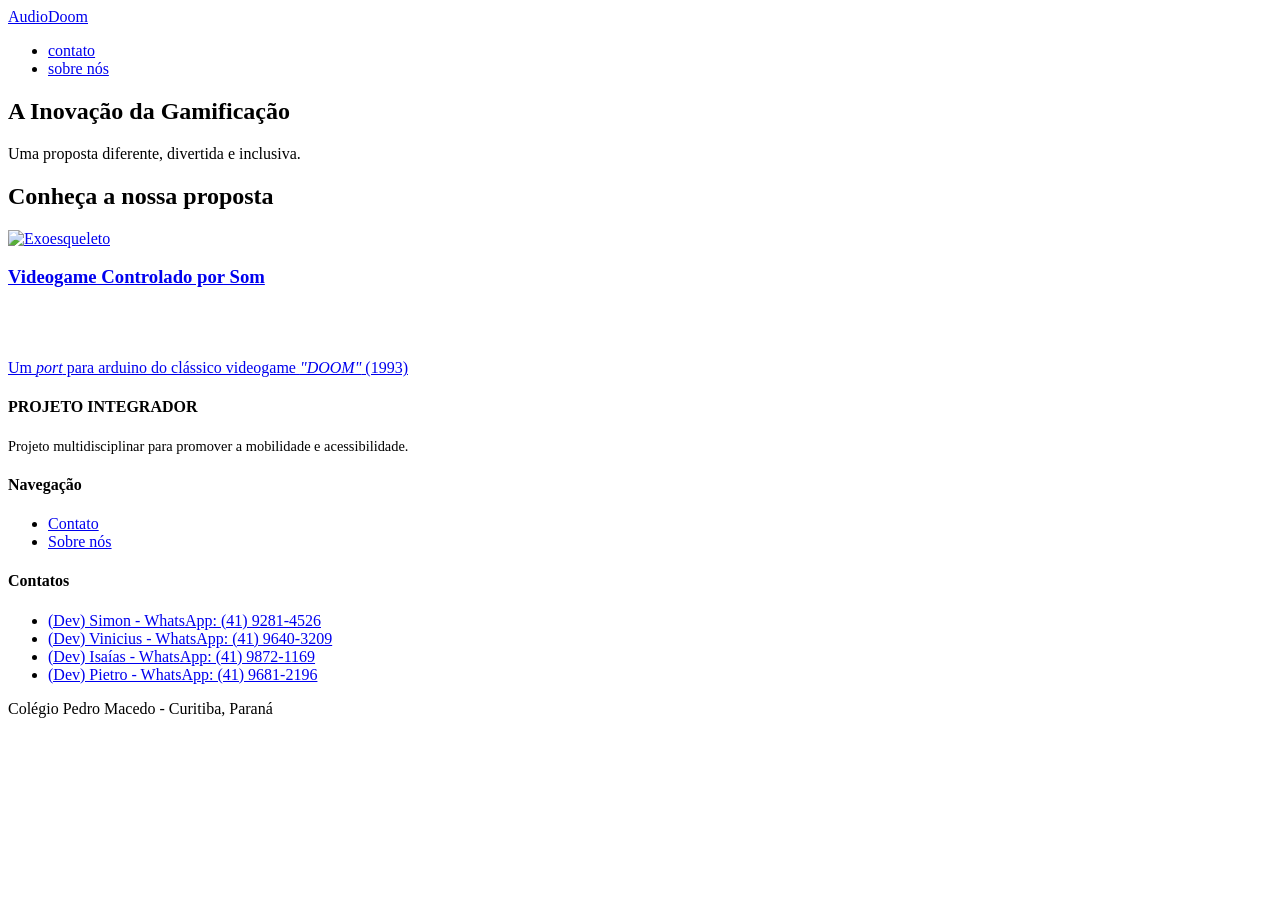
==== index.html @ bf9e1aa4 "Add files via upload" ====
<!DOCTYPE html>
<html lang="pt-BR">
<head>
    <meta charset="UTF-8">
    <meta name="viewport" content="width=device-width, initial-scale=1.0">
    <title>Solutions for Inclusion</title>
    <!-- Fonte moderna do Google Fonts -->
    <link rel="preconnect" href="https://fonts.googleapis.com">
    <link rel="preconnect" href="https://fonts.gstatic.com" crossorigin>
    <link href="https://fonts.googleapis.com/css2?family=Inter:wght@300;400;600;700&display=swap" rel="stylesheet">
    <link rel="stylesheet" href="../CSS/index.css">
</head>
<body>
    <!-- 1. CABEÇALHO -->
    <header>
        <div class="header-container">
            <a href="../HTML/index.html" class="logo">
                AudioDoom
            </a>
            <nav class="main-nav">
                <ul>
                    <li><a href="../HTML/contato.html">contato</a></li>
                    <li><a href="../HTML/about.html">sobre nós</a></li>
                </ul>
            </nav>
        </div>
    </header>

    <!-- 2. CONTEÚDO PRINCIPAL & LINKS RÁPIDOS -->
    <main>
        <section class="hero">
            <h1>A Inovação da Gamificação</h1>
            <p>Uma proposta diferente, divertida e inclusiva.</p>
        </section>

        <!-- Área de Links Rápidos -->
        <section class="quick-links-section">
            <h2 class="section-title">Conheça a nossa proposta</h2>

            <div class="quick-links-grid">
                <a href="../HTML/proposta.html" target="_blank" class="card-link">
                    <img src="../IMG/DOOM.png" alt="Exoesqueleto" class="card-image">
                    <div class="card-text">
                        <h3>Videogame Controlado por Som</h3>
                        <br>
                        <br>
                        <p>Um <i>port</i> para arduino do clássico videogame <em>"DOOM"</em> (1993)</p>
                    </div>
                </a>
            </div>
        </section>
    </main>

    <!-- 3. RODAPÉ -->
    <footer>
        <div class="footer-container">
            <div class="footer-col">
                <h4>PROJETO INTEGRADOR</h4>
                <p style="font-size: 0.9rem; color: var(--text-muted);">
                    Projeto multidisciplinar para promover a mobilidade e acessibilidade.
                </p>
            </div>

            <div class="footer-col">
                <h4>Navegação</h4>
                <ul>
                    <li><a href="../HTML/contato.html">Contato</a></li>
                    <li><a href="../HTML/about.html">Sobre nós</a></li>
                </ul>
            </div>

            <div class="footer-col">
                <h4>Contatos</h4>
                <ul>
                    <li><a href="https://www.whatsapp.com/" target="_blank">(Dev) Simon - WhatsApp: (41) 9281-4526</a></li>
                    <li><a href="https://web.whatsapp.com/" target="_blank">(Dev) Vinicius - WhatsApp: (41) 9640-3209</a></li>
                    <li><a href="https://web.whatsapp.com/" target="_blank">(Dev) Isaías - WhatsApp: (41) 9872-1169</a></li>
                    <li><a href="https://web.whatsapp.com/" target="_blank">(Dev) Pietro - WhatsApp: (41) 9681-2196</a></li>
                </ul>
            </div>
        </div>

        <div class="footer-bottom">
            <p>Colégio Pedro Macedo - Curitiba, Paraná</p>
        </div>
    </footer>

</body>
</html>
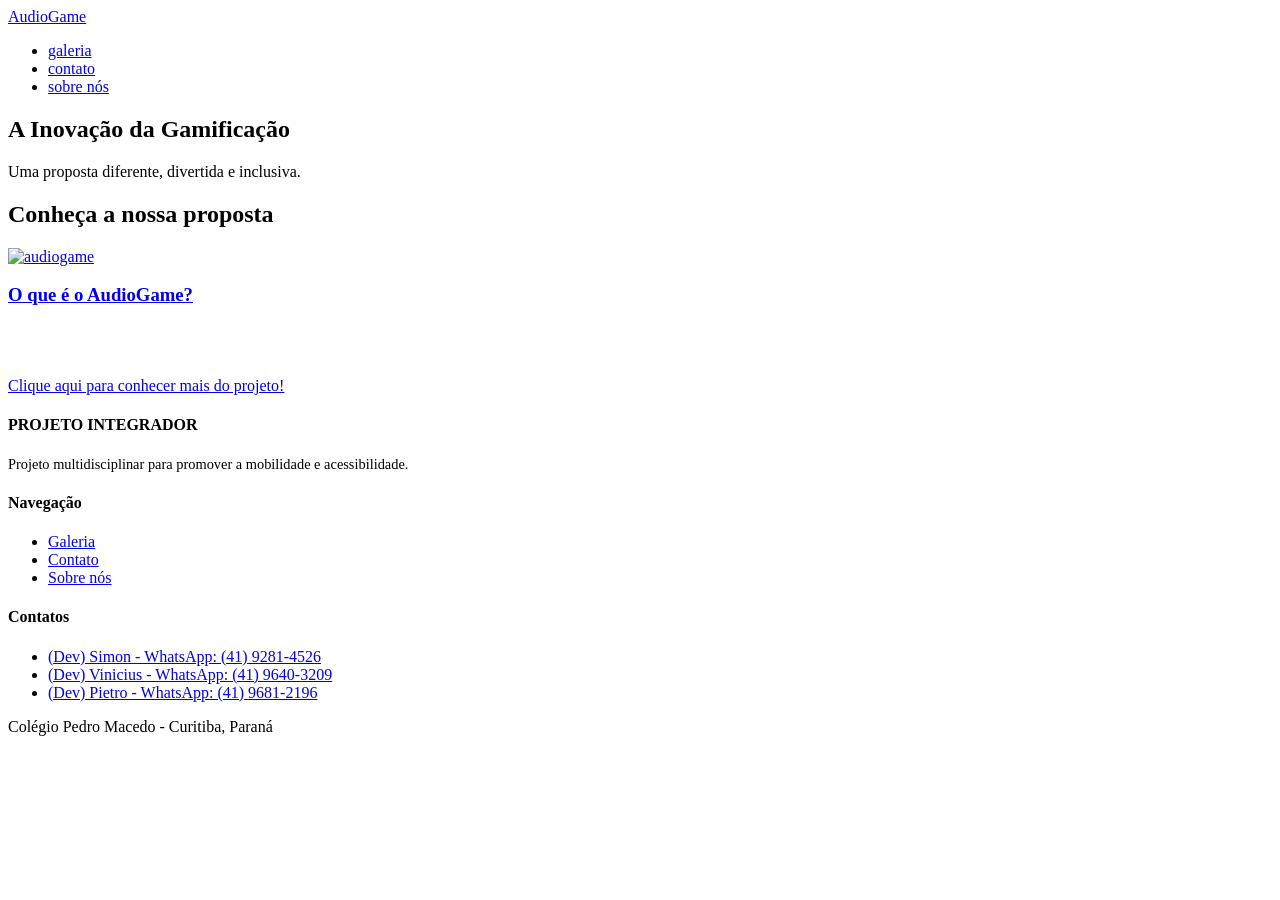
==== commit 7123b441: "Add files via upload" ====
--- a/index.html
+++ b/index.html
@@ -3,7 +3,7 @@
 <head>
     <meta charset="UTF-8">
     <meta name="viewport" content="width=device-width, initial-scale=1.0">
-    <title>Solutions for Inclusion</title>
+    <title>AudioGame</title>
     <!-- Fonte moderna do Google Fonts -->
     <link rel="preconnect" href="https://fonts.googleapis.com">
     <link rel="preconnect" href="https://fonts.gstatic.com" crossorigin>
@@ -15,10 +15,11 @@
     <header>
         <div class="header-container">
             <a href="../HTML/index.html" class="logo">
-                AudioDoom
+                AudioGame
             </a>
             <nav class="main-nav">
                 <ul>
+                    <li><a href="../HTML/galeria.html">galeria</a></li>
                     <li><a href="../HTML/contato.html">contato</a></li>
                     <li><a href="../HTML/about.html">sobre nós</a></li>
                 </ul>
@@ -39,12 +40,12 @@
 
             <div class="quick-links-grid">
                 <a href="../HTML/proposta.html" target="_blank" class="card-link">
-                    <img src="../IMG/DOOM.png" alt="Exoesqueleto" class="card-image">
+                    <img src="../IMG/AUDIOGAME.png" alt="audiogame" class="card-image">
                     <div class="card-text">
-                        <h3>Videogame Controlado por Som</h3>
+                        <h3>O que é o AudioGame?</h3>
                         <br>
                         <br>
-                        <p>Um <i>port</i> para arduino do clássico videogame <em>"DOOM"</em> (1993)</p>
+                        <p>Clique aqui para conhecer mais do projeto!</p>
                     </div>
                 </a>
             </div>
@@ -64,6 +65,7 @@
             <div class="footer-col">
                 <h4>Navegação</h4>
                 <ul>
+                    <li><a href="../HTML/galeria.html">Galeria</a></li>
                     <li><a href="../HTML/contato.html">Contato</a></li>
                     <li><a href="../HTML/about.html">Sobre nós</a></li>
                 </ul>
@@ -74,7 +76,6 @@
                 <ul>
                     <li><a href="https://www.whatsapp.com/" target="_blank">(Dev) Simon - WhatsApp: (41) 9281-4526</a></li>
                     <li><a href="https://web.whatsapp.com/" target="_blank">(Dev) Vinicius - WhatsApp: (41) 9640-3209</a></li>
-                    <li><a href="https://web.whatsapp.com/" target="_blank">(Dev) Isaías - WhatsApp: (41) 9872-1169</a></li>
                     <li><a href="https://web.whatsapp.com/" target="_blank">(Dev) Pietro - WhatsApp: (41) 9681-2196</a></li>
                 </ul>
             </div>
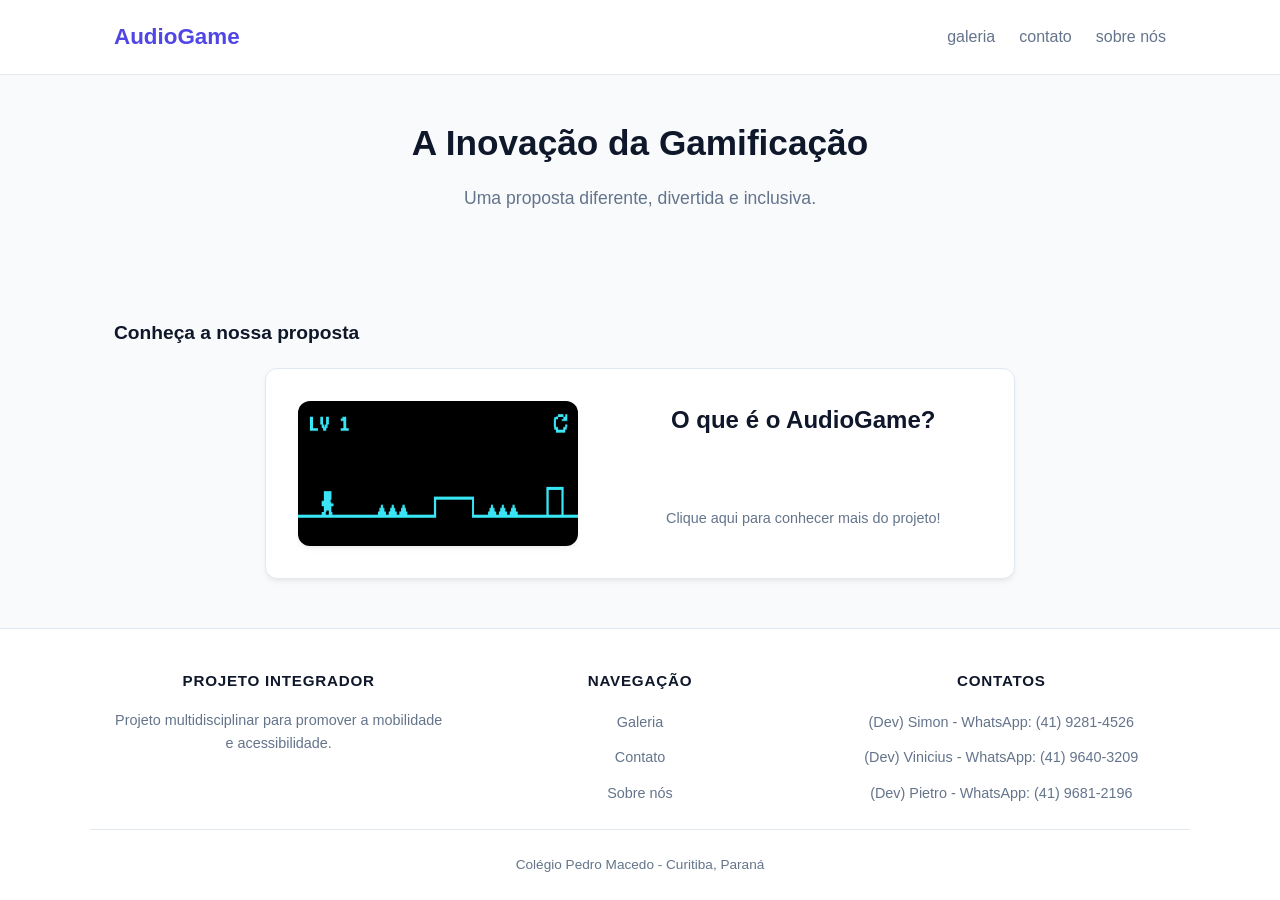
==== commit 6ebd14f0: "Add files via upload" ====
--- a/index.html
+++ b/index.html
@@ -8,20 +8,20 @@
     <link rel="preconnect" href="https://fonts.googleapis.com">
     <link rel="preconnect" href="https://fonts.gstatic.com" crossorigin>
     <link href="https://fonts.googleapis.com/css2?family=Inter:wght@300;400;600;700&display=swap" rel="stylesheet">
-    <link rel="stylesheet" href="../CSS/index.css">
+    <link rel="stylesheet" href="index.css">
 </head>
 <body>
     <!-- 1. CABEÇALHO -->
     <header>
         <div class="header-container">
-            <a href="../HTML/index.html" class="logo">
+            <a href="index.html" class="logo">
                 AudioGame
             </a>
             <nav class="main-nav">
                 <ul>
-                    <li><a href="../HTML/galeria.html">galeria</a></li>
-                    <li><a href="../HTML/contato.html">contato</a></li>
-                    <li><a href="../HTML/about.html">sobre nós</a></li>
+                    <li><a href="galeria.html">galeria</a></li>
+                    <li><a href="contato.html">contato</a></li>
+                    <li><a href="about.html">sobre nós</a></li>
                 </ul>
             </nav>
         </div>
@@ -33,14 +33,14 @@
             <h1>A Inovação da Gamificação</h1>
             <p>Uma proposta diferente, divertida e inclusiva.</p>
         </section>
-
+        <br>
         <!-- Área de Links Rápidos -->
         <section class="quick-links-section">
             <h2 class="section-title">Conheça a nossa proposta</h2>
 
             <div class="quick-links-grid">
-                <a href="../HTML/proposta.html" target="_blank" class="card-link">
-                    <img src="../IMG/AUDIOGAME.png" alt="audiogame" class="card-image">
+                <a href="proposta.html" target="_blank" class="card-link">
+                    <img src="AUDIOGAME.png" alt="audiogame" class="card-image">
                     <div class="card-text">
                         <h3>O que é o AudioGame?</h3>
                         <br>
@@ -65,9 +65,9 @@
             <div class="footer-col">
                 <h4>Navegação</h4>
                 <ul>
-                    <li><a href="../HTML/galeria.html">Galeria</a></li>
-                    <li><a href="../HTML/contato.html">Contato</a></li>
-                    <li><a href="../HTML/about.html">Sobre nós</a></li>
+                    <li><a href="galeria.html">Galeria</a></li>
+                    <li><a href="contato.html">Contato</a></li>
+                    <li><a href="about.html">Sobre nós</a></li>
                 </ul>
             </div>
 
--- a/index.css
+++ b/index.css
@@ -0,0 +1,407 @@
+/* CSS RESET E VARIÁVEIS DE DESIGN */
+:root {
+    --primary: #4F46E5;        /* Roxo/Azul principal */
+    --primary-hover: #4338CA;  /* Cor de hover */
+    --bg-body: #F8FAFC;        /* Fundo claro */
+    --bg-card: #FFFFFF;        /* Fundo de cards/seções */
+    --text-dark: #0F172A;      /* Texto principal */
+    --text-muted: #64748B;     /* Texto secundário */
+    --border: #E2E8F0;         /* Linhas e bordas */
+    --radius: 12px;            /* Arredondamento dos cantos */
+    --shadow: 0 4px 6px -1px rgba(0, 0, 0, 0.05), 0 2px 4px -2px rgba(0, 0, 0, 0.05);
+}
+
+* {
+    margin: 0;
+    padding: 0;
+    box-sizing: border-box;
+}
+
+main p {
+    font-size: 1rem;
+    color: var(--text-dark);
+    margin-bottom: 1rem;
+    text-align: center;
+    justify-content: center;
+    align-items: center;
+}
+
+body {
+    font-family: 'Inter', sans-serif;
+    background-color: var(--bg-body);
+    color: var(--text-dark);
+    line-height: 1.6;
+    display: flex;
+    flex-direction: column;
+    min-height: 100vh;
+}
+
+a {
+    text-decoration: none;
+    color: inherit;
+}
+
+a:focus-visible {
+    outline: 3px solid var(--primary);
+    outline-offset: 4px;
+}
+
+/* 1. CABEÇALHO (HEADER) */
+header {
+    background-color: var(--bg-card);
+    border-bottom: 1px solid var(--border);
+    position: sticky;
+    top: 0;
+    z-index: 100;
+}
+
+.header-container {
+    max-width: 1100px;
+    margin: 0 auto;
+    padding: 1.2rem 1.5rem;
+    display: flex;
+    justify-content: space-between;
+    align-items: center;
+}
+
+.logo {
+    font-size: 1.4rem;
+    font-weight: 700;
+    color: var(--primary);
+    display: flex;
+    align-items: center;
+    gap: 0.5rem;
+}
+
+.main-nav ul {
+    display: flex;
+    list-style: none;
+    gap: 1.5rem;
+}
+
+.main-nav a {
+    font-weight: 500;
+    color: var(--text-muted);
+    transition: color 0.2s ease;
+}
+
+.main-nav a:hover {
+    color: var(--primary);
+}
+
+/* 2. ÁREA PRINCIPAL E LINKS RÁPIDOS */
+main {
+    flex: 1;
+    max-width: 1100px;
+    width: 100%;
+    margin: 0 auto;
+    padding: 2.5rem 1.5rem;
+}
+
+.hero {
+    text-align: center;
+    margin-bottom: 3rem;
+}
+
+.hero h1 {
+    font-size: 2.2rem;
+    margin-bottom: 0.8rem;
+    font-weight: 700;
+}
+
+.hero p {
+    color: var(--text-muted);
+    font-size: 1.1rem;
+    max-width: 600px;
+    margin: 0 auto;
+}
+
+/* SEÇÃO DE LINKS RÁPIDOS (QUICK LINKS) */
+.quick-links-section {
+    margin-top: 2rem;
+    width: 100%;
+}
+
+.section-title {
+    font-size: 1.2rem;
+    font-weight: 600;
+    margin-bottom: 1.2rem;
+    color: var(--text-dark);
+    justify-content: center;
+    align-items: center;
+    justify-self: center;
+}
+
+.quick-links-grid {
+    display: grid;
+    grid-template-columns: repeat(auto-fit, minmax(240px, 1fr));
+    gap: 2.5rem;
+}
+
+.card-link {
+    justify-self: center;
+    background-color: var(--bg-card);
+    border: 1px solid var(--border);
+    border-radius: var(--radius);
+    padding: 2rem;
+    box-shadow: var(--shadow);
+    transition: transform 0.2s ease, border-color 0.2s ease, box-shadow 0.2s ease;
+    display: flex;
+    flex-direction: row;
+    gap: 0.5rem;
+    width: 750px;
+}
+
+.card-link:hover {
+    transform: translateY(-4px);
+    border-color: var(--primary);
+    box-shadow: 0 10px 15px -3px rgba(79, 70, 229, 0.1);
+}
+
+.card-image {
+    position: relative;
+    display: flex;
+    align-items: flex-end;
+    width: 100%;
+    max-width: 280px;
+    min-height: 120px;
+    border-radius: var(--radius);
+    overflow: hidden;
+    box-shadow: var(--shadow);
+    background-image: url('../IMG/AUDIOGAME.png');
+    background-size: cover;
+    background-position: center;
+    transition: transform 0.2s ease, box-shadow 0.2s ease;
+}
+
+/* Camada escura para o texto ficar legível */
+.card-image::before {
+    content: '';
+    position: absolute;
+    inset: 0;
+    background: linear-gradient(to top, rgba(15, 23, 42, 0.85), rgba(15, 23, 42, 0.1));
+}
+
+.card-image:hover {
+    transform: translateY(-4px);
+    box-shadow: 0 10px 15px -3px rgba(79, 70, 229, 0.3);
+}
+
+.card-image-content {
+    position: relative; /* fica acima da camada escura */
+    padding: 1.5rem;
+    color: #fff;
+}
+
+.card-image-content h3 {
+    font-size: 1.2rem;
+    font-weight: 600;
+    margin-bottom: 0.3rem;
+}
+
+.card-image-content p {
+    font-size: 0.9rem;
+    opacity: 0.9;
+}
+
+.card-link h3 {
+    font-size: 1.1rem;
+    font-weight: 600;
+    color: var(--text-dark);
+}
+
+.card-link p {
+    font-size: 0.9rem;
+    color: var(--text-muted);
+}
+
+.card-text {
+    display: flex;
+    flex-direction: column;
+    align-items: center;
+    text-align: center;
+    justify-content: center;
+    margin-left: 5rem;
+    gap: 0.5rem;
+}
+
+.card-text h3 {
+    font-size: 1.5rem;
+    font-weight: 600;
+    color: var(--text-dark);
+}
+
+.galery {
+    background-color: var(--primary);
+    color: #fff;
+    border: none;
+    border-radius: var(--radius);
+    padding: 0.8rem 1.5rem;
+    font-size: 1rem;
+    font-weight: 600;
+    cursor: pointer;
+    transition: background-color 0.2s ease, transform 0.2s ease;
+}
+
+.galery:hover {
+    background-color: var(--primary-hover);
+    transform: translateY(-2px);
+}
+
+/* 3. RODAPÉ (FOOTER) */
+footer {
+    background-color: var(--bg-card);
+    border-top: 1px solid var(--border);
+    margin-top: auto;
+}
+
+.footer-container {
+    max-width: 1100px;
+    margin: 0 auto;
+    padding: 2.5rem 1.5rem 1.5rem 1.5rem;
+    display: grid;
+    grid-template-columns: repeat(auto-fit, minmax(200px, 1fr));
+    gap: 2rem;
+}
+
+.footer-col h4 {
+    justify-content: center;
+    align-items: center;
+    text-align: center;
+    font-size: 0.95rem;
+    font-weight: 600;
+    margin-bottom: 1rem;
+    color: var(--text-dark);
+    text-transform: uppercase;
+    letter-spacing: 0.05em;
+}
+
+.footer-col ul {
+    justify-content: center;
+    align-items: center;
+    text-align: center;
+    list-style: none;
+    display: flex;
+    flex-direction: column;
+    gap: 0.6rem;
+}
+
+.footer-col a {
+    font-size: 0.9rem;
+    color: var(--text-muted);
+    transition: color 0.2s ease;
+}
+
+.footer-col p {
+    justify-content: center;
+    align-items: center;
+    text-align: center;
+    font-size: 0.9rem;
+    color: var(--text-muted);
+}
+
+.footer-col a:hover {
+    color: var(--primary);
+}
+
+.footer-bottom {
+    max-width: 1100px;
+    margin: 0 auto;
+    padding: 1.5rem;
+    border-top: 1px solid var(--border);
+    text-align: center;
+    font-size: 0.85rem;
+    color: var(--text-muted);
+}
+
+.proposta {
+    text-align: center;
+    margin-top: 3rem;
+}
+
+.imgs {
+    display: grid;
+    grid-template-columns: repeat(6, minmax(0, 1fr));
+    gap: 1rem;
+    padding: 20px;
+}
+
+.imgs img {
+    grid-column: span 2;
+    width: 100%;
+    aspect-ratio: 1;
+    object-fit: cover;
+    border-radius: var(--radius);
+}
+
+.imgs img:nth-child(4) {
+    grid-column: 2 / span 2;
+}
+
+.imgs img:nth-child(5) {
+    grid-column: 4 / span 2;
+}
+
+.container {
+    display: flex;
+    flex-direction: row;
+    width: 100%;
+    justify-content: center;
+}
+
+.subcontainer {
+    display: flex;
+    flex-direction: column;
+    width: 50%;
+    justify-content: center;
+    align-items: center;
+    gap: 1rem;
+}
+
+.video {
+    width: 50%;
+    height: 10%;
+    display: flex;
+    flex-direction: row;
+    align-items: center;
+    justify-content: center;
+}
+
+.txt {
+    text-align: center;
+    justify-content: center;
+    align-items: center;
+    font-size: 1rem;
+    color: var(--text-muted);
+}
+
+/* RESPONSIVIDADE PARA DISPOSITIVOS MÓVEIS */
+@media (max-width: 600px) {
+    .imgs {
+        grid-template-columns: repeat(2, minmax(0, 1fr));
+    }
+
+    .imgs img {
+        grid-column: span 1;
+    }
+
+    .imgs img:nth-child(4),
+    .imgs img:nth-child(5) {
+        grid-column: auto;
+    }
+
+    .header-container {
+        flex-direction: column;
+        gap: 1rem;
+    }
+
+    .main-nav ul {
+        flex-wrap: wrap;
+        justify-content: center;
+        gap: 0.75rem 1rem;
+    }
+
+    .hero h1 {
+        font-size: 1.75rem;
+    }
+}
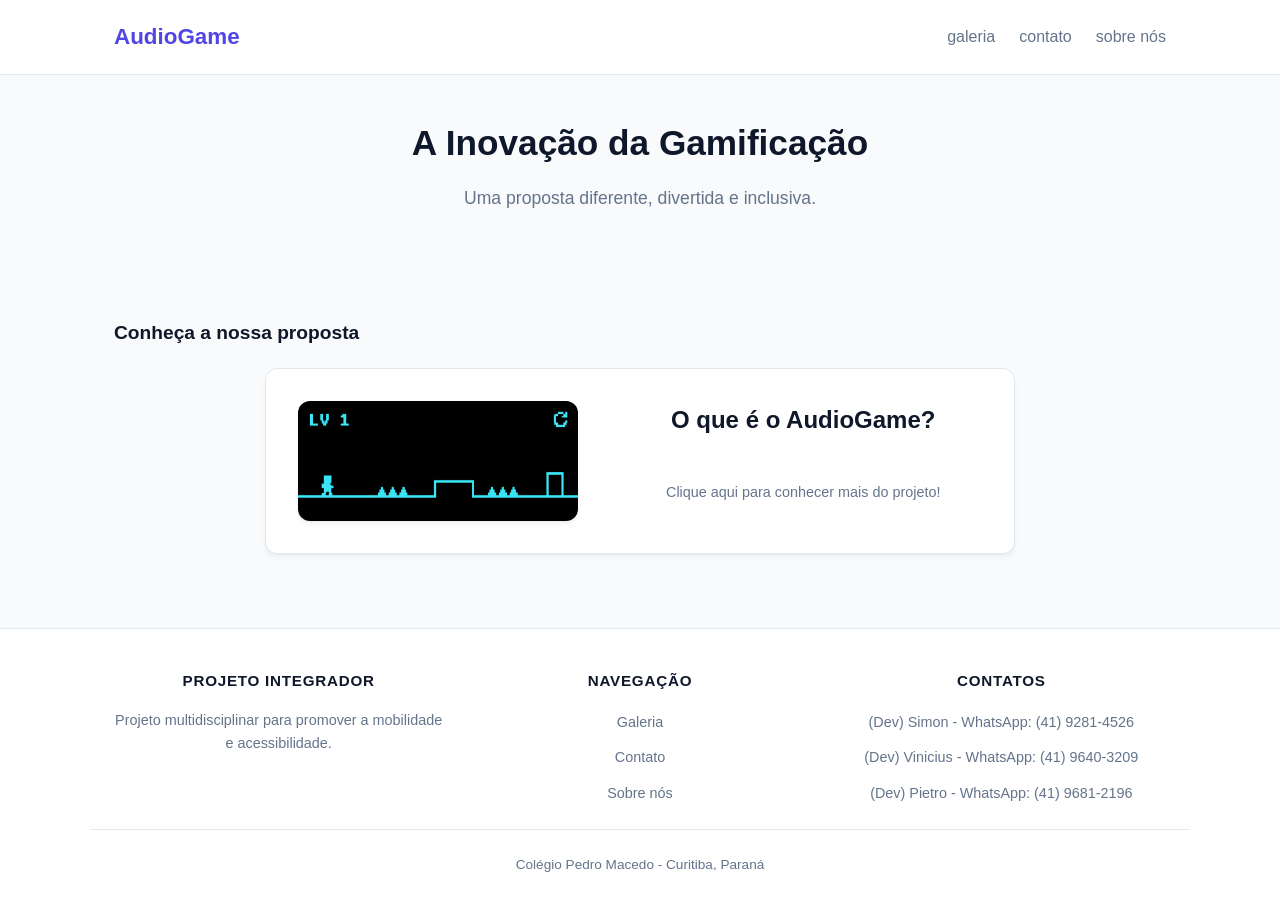
==== commit 9a9f4266: "alteração forçada" ====
--- a/index.html
+++ b/index.html
@@ -44,7 +44,6 @@
                     <div class="card-text">
                         <h3>O que é o AudioGame?</h3>
                         <br>
-                        <br>
                         <p>Clique aqui para conhecer mais do projeto!</p>
                     </div>
                 </a>
